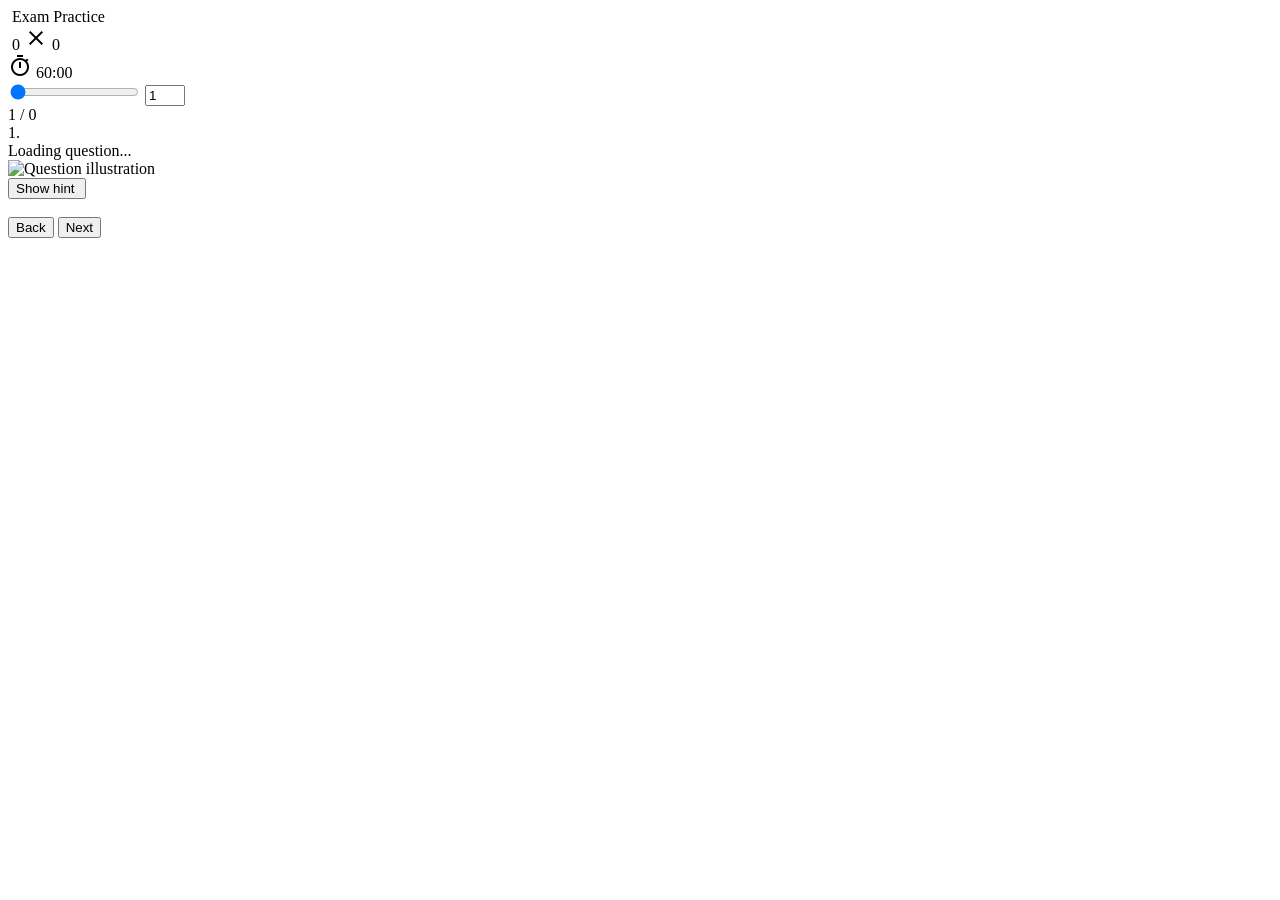
==== Common Entrance/index.html @ e1ff4678 "update" ====
<!DOCTYPE html>
<html lang="en">
<head>
    <meta charset="UTF-8">
    <meta name="viewport" content="width=device-width, initial-scale=1.0">
    <title>Spring Term Exam Practice</title>
    
    <!-- Material Icons -->
    <link rel="stylesheet" href="https://fonts.googleapis.com/css2?family=Material+Symbols+Outlined:opsz,wght,FILL,GRAD@20..48,100..700,0..1,-50..200" />
    
    <!-- MathJax for Math Formatting -->
    <script src="https://polyfill.io/v3/polyfill.min.js?features=es6"></script>
    <script id="MathJax-script" async src="https://cdn.jsdelivr.net/npm/mathjax@3/es5/tex-mml-chtml.js"></script>

<link rel="stylesheet" href="./style.css">
</head>
<body>

<div class="app-container">
    <!-- Header -->
    <div class="header">
        <div class="title-group">
            <span class="material-symbols-outlined" style="color: #ea4335;"></span>
            Exam Practice
        </div>
        <div class="header-controls">
            <div class="score-tracker">
                <span class="score-pill score-correct"><span class="material-symbols-outlined"></span> <span id="correct-count">0</span></span>
                <span class="score-pill score-wrong"><span class="material-symbols-outlined">close</span> <span id="wrong-count">0</span></span>
            </div>
            <div class="timer-badge">
                <span class="material-symbols-outlined">timer</span>
                <span id="timer-display">60:00</span>
            </div>
        </div>
    </div>

    <!-- Navigation Bar -->
    <div class="nav-bar">
        <input type="range" id="q-slider" min="1" max="1" value="1">
        <input type="number" id="q-input" min="1" max="1" value="1">
        <div class="q-counter"><span id="current-q-text">1</span> / <span id="total-q-text">0</span></div>
    </div>

    <!-- Unanswered Dots Container -->
    <div class="unanswered-dots-container" id="unanswered-dots">
        <!-- Dots rendered via JS -->
    </div>

    <!-- Question -->
    <div class="question-area">
        <div class="question-num"><span id="q-number-display">1</span>.</div>
        <div class="question-body">
            <div class="question-text" id="question-text">Loading question...</div>
            <img id="question-image" class="question-image hidden" src="" alt="Question illustration">
        </div>
    </div>

    <!-- Options -->
    <div class="options-container" id="options-container">
        <!-- Options generated by JS -->
    </div>

    <!-- Hint -->
    <div class="hint-container" id="hint-container">
        <button class="hint-btn" onclick="toggleHint()">
            Show hint <span class="material-symbols-outlined" id="hint-icon"></span>
        </button>
        <div class="hint-content hidden" id="hint-content">
            <span class="material-symbols-outlined" style="color: #fbbc04;"></span>
            <div id="hint-text"></div>
        </div>
    </div>

    <!-- Footer -->
    <div class="footer-controls">
        <button class="btn btn-outline" id="btn-prev" onclick="changeQuestion(-1)">Back</button>
        <button class="btn btn-primary" id="btn-next" onclick="changeQuestion(1)">Next</button>
    </div>
</div>

<script src="./main.js"></script>
</body>
</html>
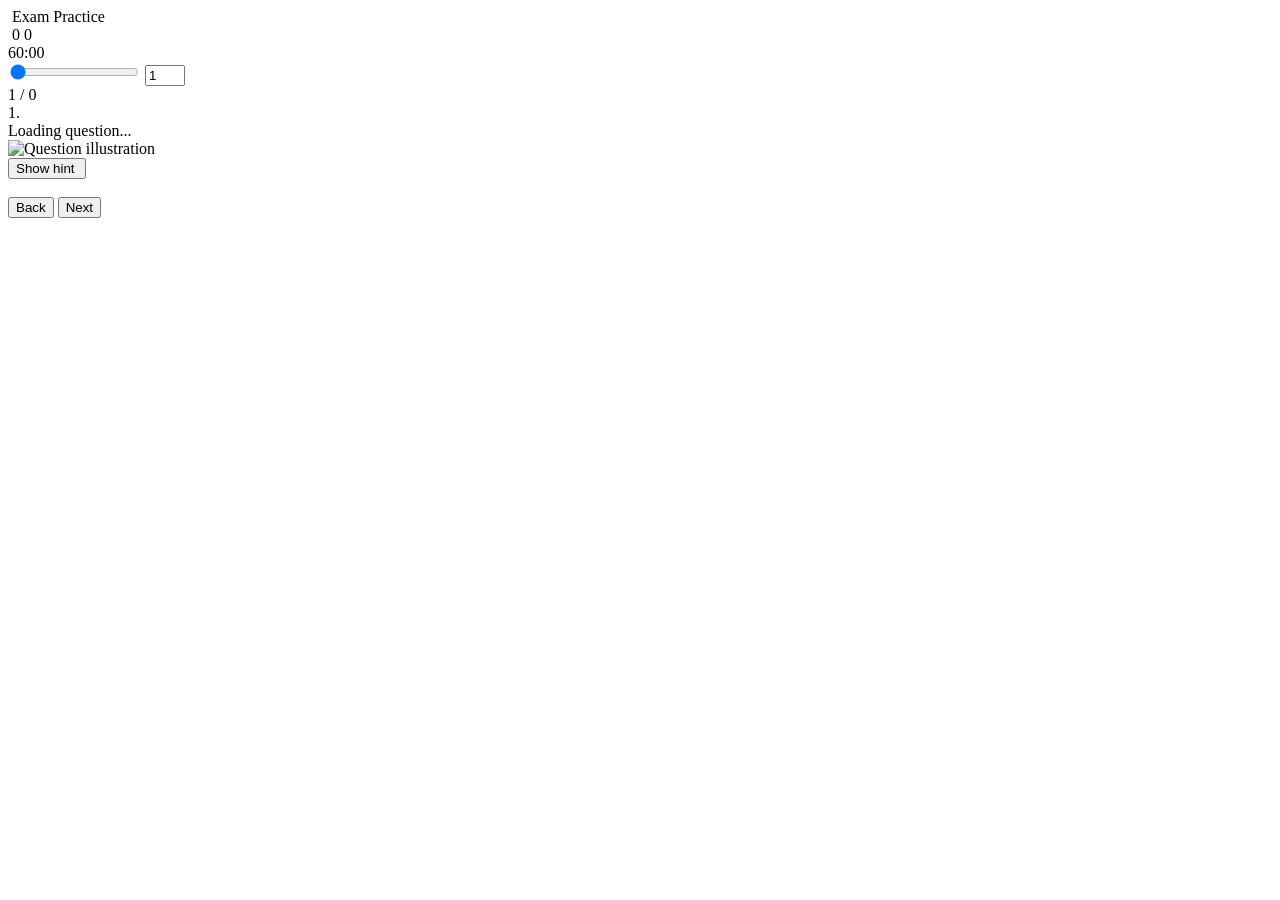
==== commit ae3477c3: "update" ====
--- a/Common Entrance/index.html
+++ b/Common Entrance/index.html
@@ -26,10 +26,9 @@
         <div class="header-controls">
             <div class="score-tracker">
                 <span class="score-pill score-correct"><span class="material-symbols-outlined"></span> <span id="correct-count">0</span></span>
-                <span class="score-pill score-wrong"><span class="material-symbols-outlined">close</span> <span id="wrong-count">0</span></span>
+                <span class="score-pill score-wrong"><span id="wrong-count">0</span></span>
             </div>
             <div class="timer-badge">
-                <span class="material-symbols-outlined">timer</span>
                 <span id="timer-display">60:00</span>
             </div>
         </div>
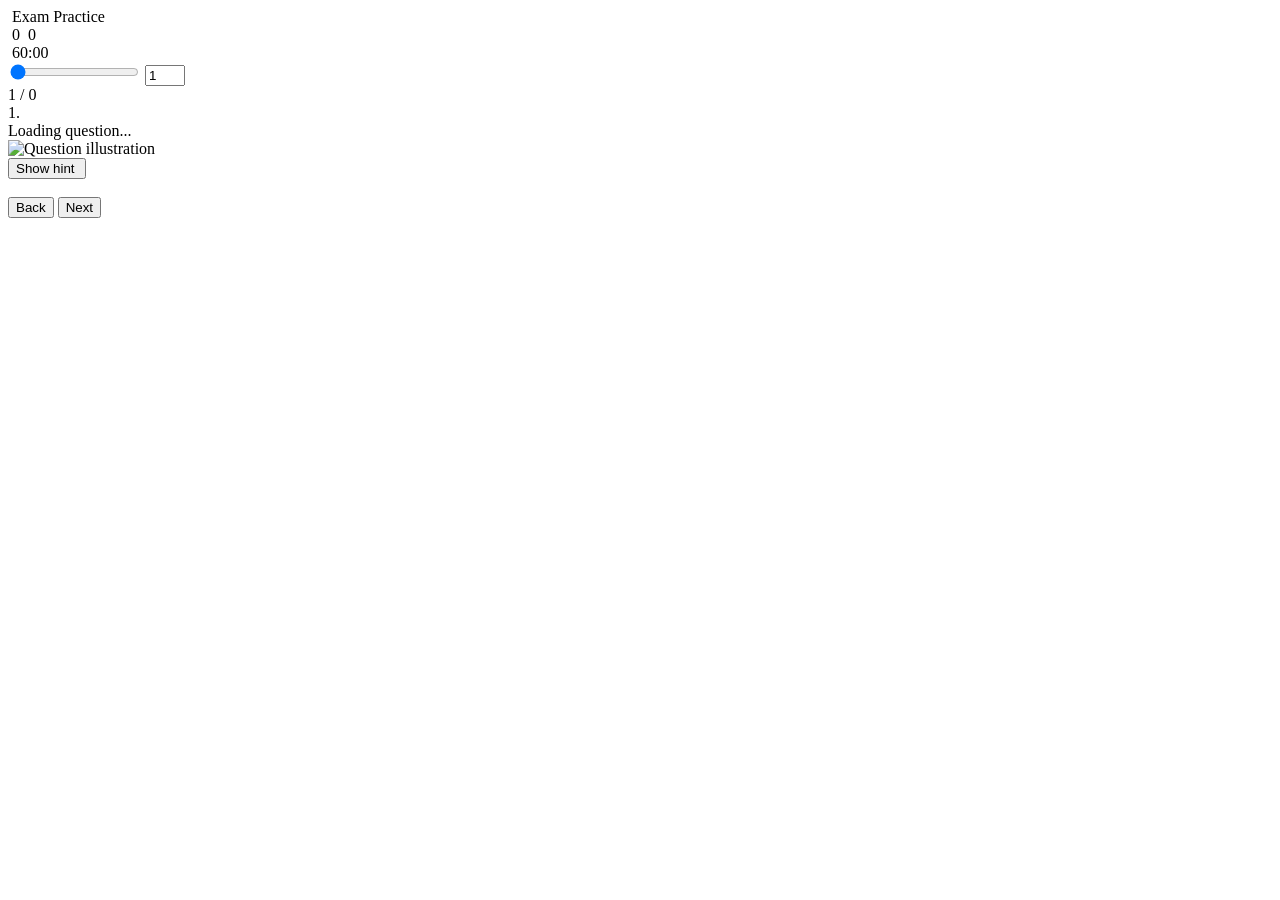
==== commit 92c4f538: "update" ====
--- a/Common Entrance/index.html
+++ b/Common Entrance/index.html
@@ -26,9 +26,10 @@
         <div class="header-controls">
             <div class="score-tracker">
                 <span class="score-pill score-correct"><span class="material-symbols-outlined"></span> <span id="correct-count">0</span></span>
-                <span class="score-pill score-wrong"><span id="wrong-count">0</span></span>
+                <span class="score-pill score-wrong"><span class="material-symbols-outlined"></span> <span id="wrong-count">0</span></span>
             </div>
             <div class="timer-badge">
+                <span class="material-symbols-outlined"></span>
                 <span id="timer-display">60:00</span>
             </div>
         </div>
